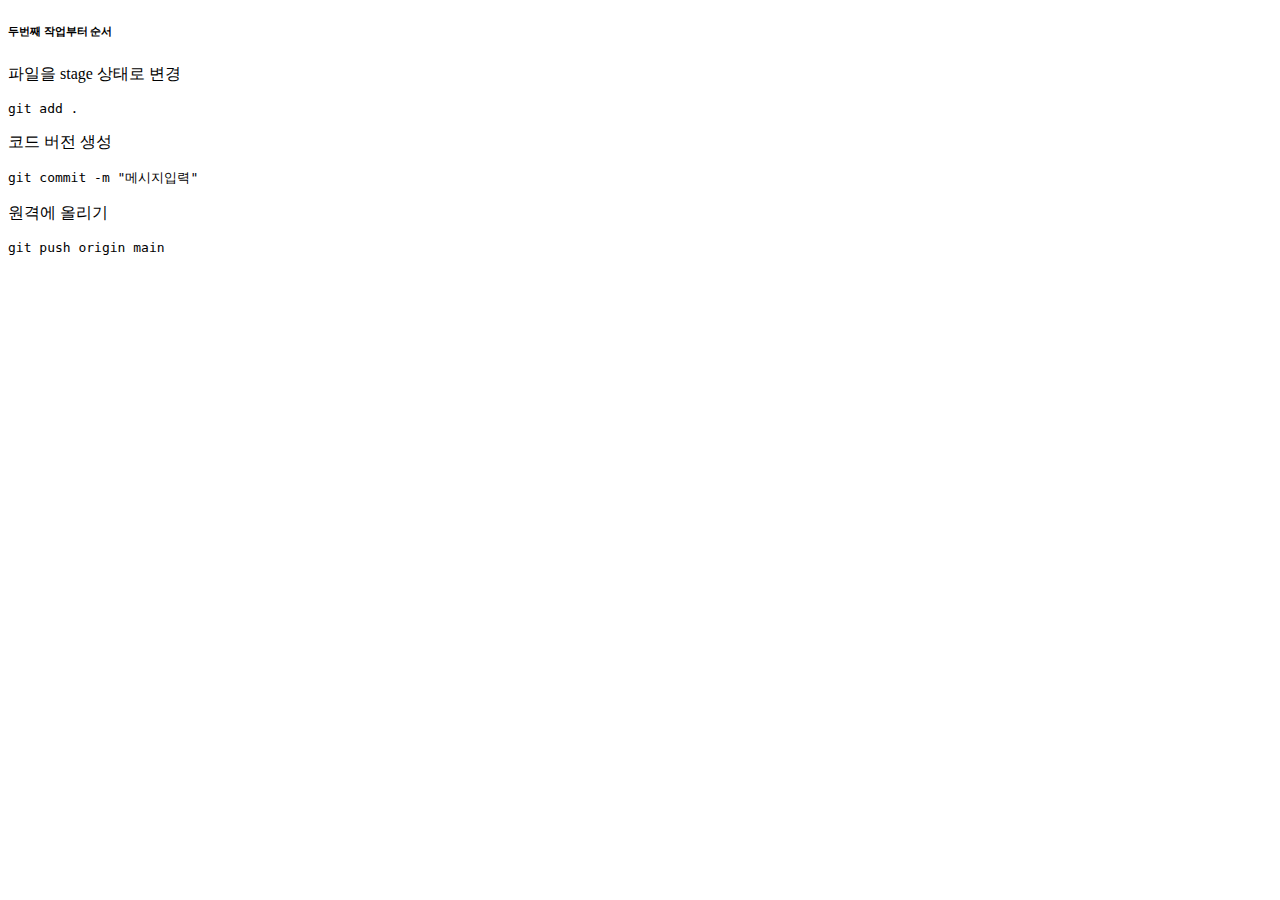
==== index.html @ 37a90db7 "index생성" ====
<!DOCTYPE html>
<html lang="ko">
<head>
    <meta charset="UTF-8">
    <meta name="viewport" content="width=device-width, initial-scale=1.0">
    <title>깃허브홈</title>
</head>
<body>
    <h6>두번째 작업부터 순서</h6>
    <p>파일을 stage 상태로 변경</p>
    <pre>git add .</pre>
    <p>코드 버전 생성</p>
    <pre>git commit -m "메시지입력"</pre>
    <p>원격에 올리기</p>
    <pre>git push origin main</pre>
</body>
</html>
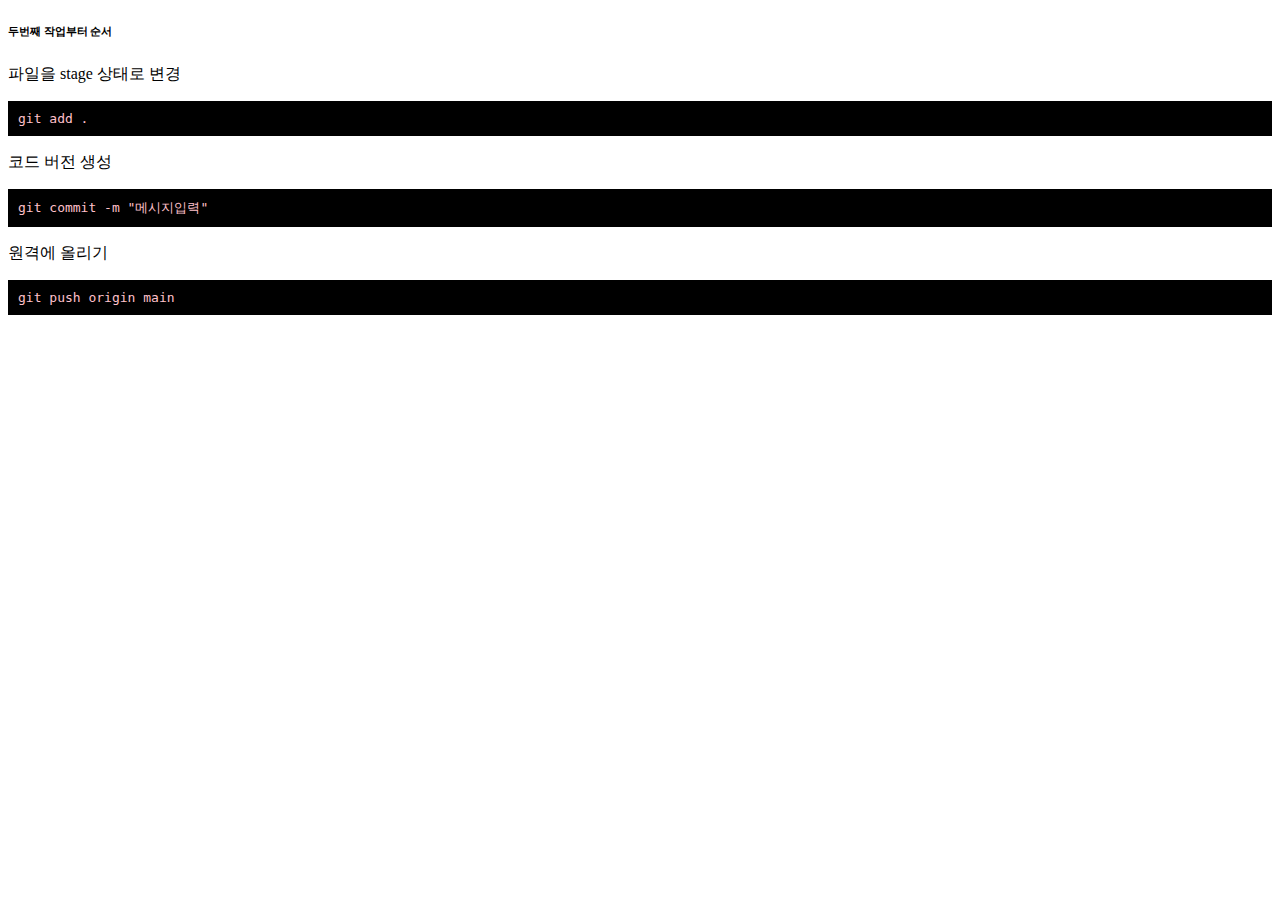
==== commit ceb2b28e: "메시지입력" ====
--- a/index.html
+++ b/index.html
@@ -4,6 +4,7 @@
     <meta charset="UTF-8">
     <meta name="viewport" content="width=device-width, initial-scale=1.0">
     <title>깃허브홈</title>
+    <link rel="stylesheet" href="./css/style.css">
 </head>
 <body>
     <h6>두번째 작업부터 순서</h6>
--- a/css/style.css
+++ b/css/style.css
@@ -0,0 +1,5 @@
+pre{
+    background-color: black;
+    color: pink;
+    padding: 10px;
+}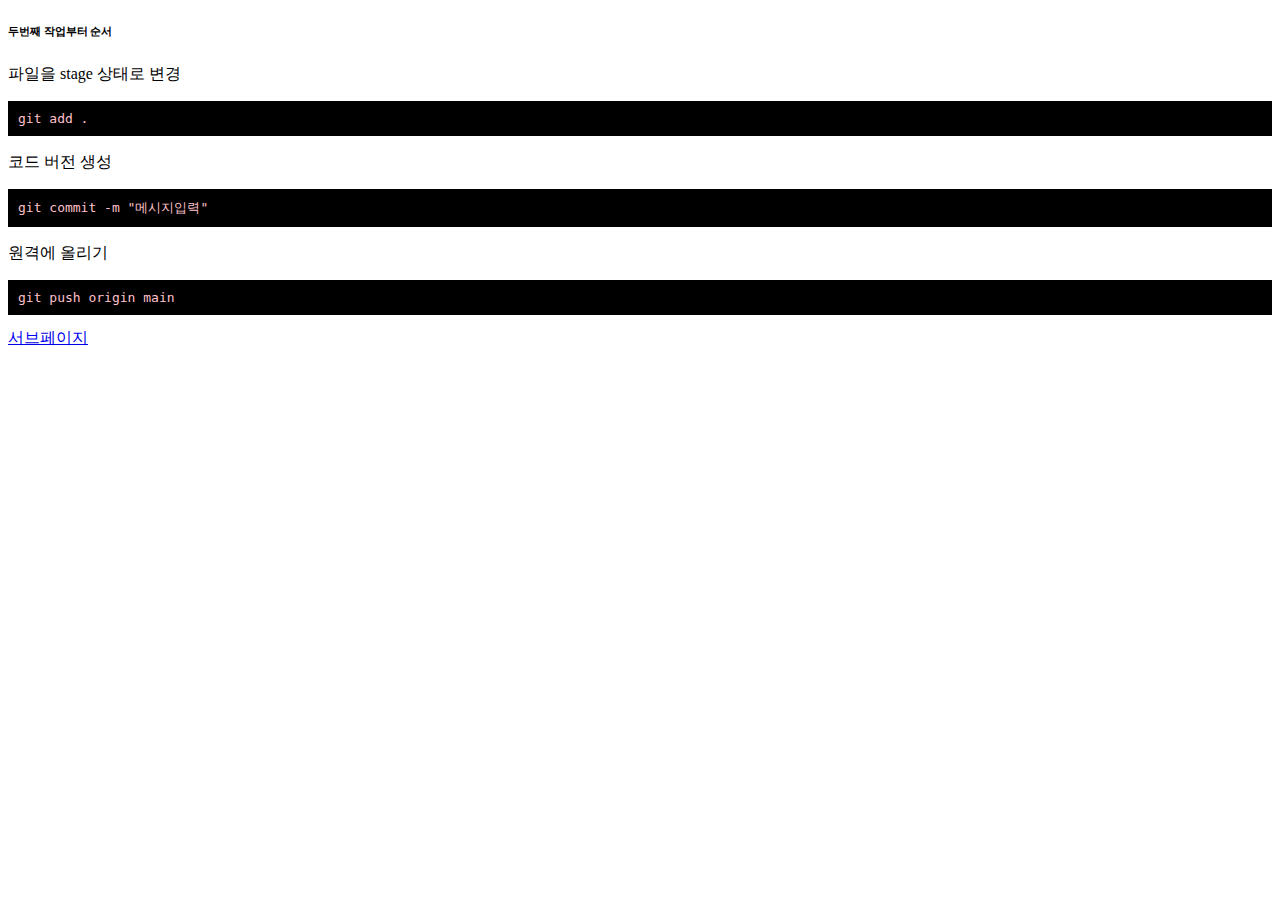
==== commit 1a522993: "메세지입력" ====
--- a/index.html
+++ b/index.html
@@ -14,5 +14,6 @@
     <pre>git commit -m "메시지입력"</pre>
     <p>원격에 올리기</p>
     <pre>git push origin main</pre>
+    <a href="./sub/sub1.html">서브페이지</a>
 </body>
 </html>